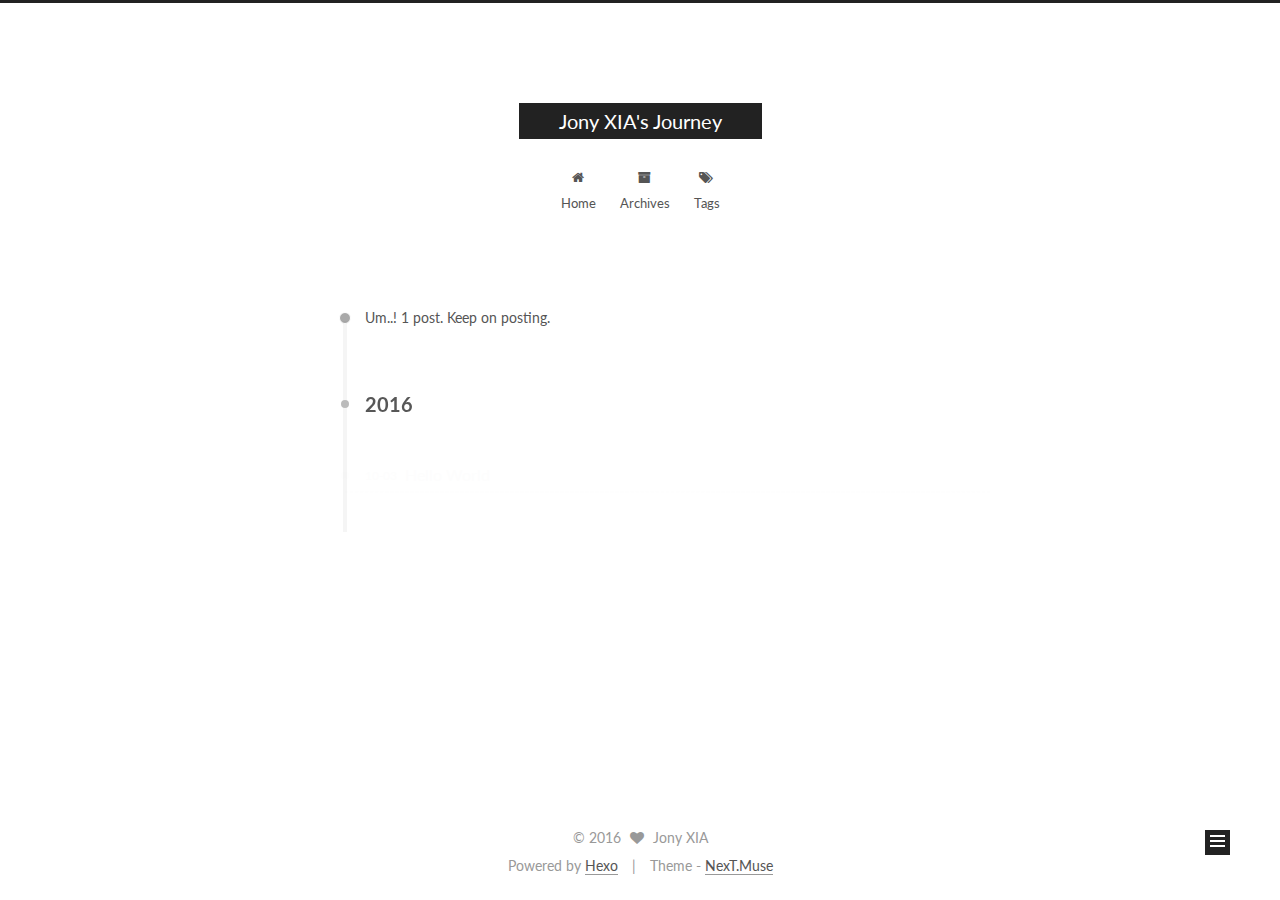
==== archives/index.html @ 8e3da277 "Site updated: 2016-10-03 10:49:28" ====
<!doctype html>



  


<html class="theme-next muse use-motion">
<head>
  <meta charset="UTF-8"/>
<meta http-equiv="X-UA-Compatible" content="IE=edge,chrome=1" />
<meta name="viewport" content="width=device-width, initial-scale=1, maximum-scale=1"/>



<meta http-equiv="Cache-Control" content="no-transform" />
<meta http-equiv="Cache-Control" content="no-siteapp" />












  
  
  <link href="/vendors/fancybox/source/jquery.fancybox.css?v=2.1.5" rel="stylesheet" type="text/css" />




  
  
  
  

  
    
    
  

  

  

  

  

  
    
    
    <link href="//fonts.googleapis.com/css?family=Lato:300,300italic,400,400italic,700,700italic&subset=latin,latin-ext" rel="stylesheet" type="text/css">
  






<link href="/vendors/font-awesome/css/font-awesome.min.css?v=4.4.0" rel="stylesheet" type="text/css" />

<link href="/css/main.css?v=5.0.1" rel="stylesheet" type="text/css" />


  <meta name="keywords" content="Hexo, NexT" />








  <link rel="shortcut icon" type="image/x-icon" href="/favicon.ico?v=5.0.1" />






<meta property="og:type" content="website">
<meta property="og:title" content="Jony XIA's Journey">
<meta property="og:url" content="https://jonyxia.github.io/archives/index.html">
<meta property="og:site_name" content="Jony XIA's Journey">
<meta name="twitter:card" content="summary">
<meta name="twitter:title" content="Jony XIA's Journey">



<script type="text/javascript" id="hexo.configuration">
  var NexT = window.NexT || {};
  var CONFIG = {
    scheme: 'Muse',
    sidebar: {"position":"left","display":"post"},
    fancybox: true,
    motion: true,
    duoshuo: {
      userId: 0,
      author: 'Author'
    }
  };
</script>




  <link rel="canonical" href="https://jonyxia.github.io/archives/"/>

  <title> Archive | Jony XIA's Journey </title>
</head>

<body itemscope itemtype="http://schema.org/WebPage" lang="en">

  










  
  
    
  

  <div class="container one-collumn sidebar-position-left  page-archive  ">
    <div class="headband"></div>

    <header id="header" class="header" itemscope itemtype="http://schema.org/WPHeader">
      <div class="header-inner"><div class="site-meta ">
  

  <div class="custom-logo-site-title">
    <a href="/"  class="brand" rel="start">
      <span class="logo-line-before"><i></i></span>
      <span class="site-title">Jony XIA's Journey</span>
      <span class="logo-line-after"><i></i></span>
    </a>
  </div>
  <p class="site-subtitle"></p>
</div>

<div class="site-nav-toggle">
  <button>
    <span class="btn-bar"></span>
    <span class="btn-bar"></span>
    <span class="btn-bar"></span>
  </button>
</div>

<nav class="site-nav">
  

  
    <ul id="menu" class="menu">
      
        
        <li class="menu-item menu-item-home">
          <a href="/" rel="section">
            
              <i class="menu-item-icon fa fa-fw fa-home"></i> <br />
            
            Home
          </a>
        </li>
      
        
        <li class="menu-item menu-item-archives">
          <a href="/archives" rel="section">
            
              <i class="menu-item-icon fa fa-fw fa-archive"></i> <br />
            
            Archives
          </a>
        </li>
      
        
        <li class="menu-item menu-item-tags">
          <a href="/tags" rel="section">
            
              <i class="menu-item-icon fa fa-fw fa-tags"></i> <br />
            
            Tags
          </a>
        </li>
      

      
    </ul>
  

  
</nav>

 </div>
    </header>

    <main id="main" class="main">
      <div class="main-inner">
        <div class="content-wrap">
          <div id="content" class="content">
            

  <section id="posts" class="posts-collapse">
    <span class="archive-move-on"></span>

    <span class="archive-page-counter">
      
      
      
        
      
      Um..! 1 post. Keep on posting.
    </span>

    

      
      
      

      
        
        <div class="collection-title">
          <h2 class="archive-year motion-element" id="archive-year-2016">2016</h2>
        </div>
      
      

      

  <article class="post post-type-normal" itemscope itemtype="http://schema.org/Article">
    <header class="post-header">

      <h1 class="post-title">
        
            <a class="post-title-link" href="/2016/10/03/hello-world/" itemprop="url">
              
                <span itemprop="name">Hello World</span>
              
            </a>
        
      </h1>

      <div class="post-meta">
        <time class="post-time" itemprop="dateCreated"
              datetime="2016-10-03T10:23:38+11:00"
              content="03-10-2016" >
          10-03
        </time>
      </div>

    </header>
  </article>



    

  </section>

  



          </div>
          


          

        </div>
        
          
  
  <div class="sidebar-toggle">
    <div class="sidebar-toggle-line-wrap">
      <span class="sidebar-toggle-line sidebar-toggle-line-first"></span>
      <span class="sidebar-toggle-line sidebar-toggle-line-middle"></span>
      <span class="sidebar-toggle-line sidebar-toggle-line-last"></span>
    </div>
  </div>

  <aside id="sidebar" class="sidebar">
    <div class="sidebar-inner">

      

      

      <section class="site-overview sidebar-panel  sidebar-panel-active ">
        <div class="site-author motion-element" itemprop="author" itemscope itemtype="http://schema.org/Person">
          <img class="site-author-image" itemprop="image"
               src="/images/avatar.gif"
               alt="Jony XIA" />
          <p class="site-author-name" itemprop="name">Jony XIA</p>
          <p class="site-description motion-element" itemprop="description"></p>
        </div>
        <nav class="site-state motion-element">
          <div class="site-state-item site-state-posts">
            <a href="/archives">
              <span class="site-state-item-count">1</span>
              <span class="site-state-item-name">posts</span>
            </a>
          </div>

          

          

        </nav>

        

        <div class="links-of-author motion-element">
          
        </div>

        
        

        
        

      </section>

      

    </div>
  </aside>


        
      </div>
    </main>

    <footer id="footer" class="footer">
      <div class="footer-inner">
        <div class="copyright" >
  
  &copy; 
  <span itemprop="copyrightYear">2016</span>
  <span class="with-love">
    <i class="fa fa-heart"></i>
  </span>
  <span class="author" itemprop="copyrightHolder">Jony XIA</span>
</div>

<div class="powered-by">
  Powered by <a class="theme-link" href="https://hexo.io">Hexo</a>
</div>

<div class="theme-info">
  Theme -
  <a class="theme-link" href="https://github.com/iissnan/hexo-theme-next">
    NexT.Muse
  </a>
</div>

        

        
      </div>
    </footer>

    <div class="back-to-top">
      <i class="fa fa-arrow-up"></i>
    </div>
  </div>

  

<script type="text/javascript">
  if (Object.prototype.toString.call(window.Promise) !== '[object Function]') {
    window.Promise = null;
  }
</script>









  



  
  <script type="text/javascript" src="/vendors/jquery/index.js?v=2.1.3"></script>

  
  <script type="text/javascript" src="/vendors/fastclick/lib/fastclick.min.js?v=1.0.6"></script>

  
  <script type="text/javascript" src="/vendors/jquery_lazyload/jquery.lazyload.js?v=1.9.7"></script>

  
  <script type="text/javascript" src="/vendors/velocity/velocity.min.js?v=1.2.1"></script>

  
  <script type="text/javascript" src="/vendors/velocity/velocity.ui.min.js?v=1.2.1"></script>

  
  <script type="text/javascript" src="/vendors/fancybox/source/jquery.fancybox.pack.js?v=2.1.5"></script>


  


  <script type="text/javascript" src="/js/src/utils.js?v=5.0.1"></script>

  <script type="text/javascript" src="/js/src/motion.js?v=5.0.1"></script>



  
  

  
  
    <script type="text/javascript" id="motion.page.archive">
      $('.archive-year').velocity('transition.slideLeftIn');
    </script>
  


  


  <script type="text/javascript" src="/js/src/bootstrap.js?v=5.0.1"></script>



  



  




  
  

  

  

  

</body>
</html>
---- css/main.css ----
/* normalize.css v3.0.2 | MIT License | git.io/normalize */
html {
  font-family: sans-serif; /* 1 */
  -ms-text-size-adjust: 100%; /* 2 */
  -webkit-text-size-adjust: 100%; /* 2 */
}
body {
  margin: 0;
}
article,
aside,
details,
figcaption,
figure,
footer,
header,
hgroup,
main,
menu,
nav,
section,
summary {
  display: block;
}
audio,
canvas,
progress,
video {
  display: inline-block; /* 1 */
  vertical-align: baseline; /* 2 */
}
audio:not([controls]) {
  display: none;
  height: 0;
}
[hidden],
template {
  display: none;
}
a {
  background-color: transparent;
}
a:active,
a:hover {
  outline: 0;
}
abbr[title] {
  border-bottom: 1px dotted;
}
b,
strong {
  font-weight: bold;
}
dfn {
  font-style: italic;
}
h1 {
  font-size: 2em;
  margin: 0.67em 0;
}
mark {
  background: #ff0;
  color: #000;
}
small {
  font-size: 80%;
}
sub,
sup {
  font-size: 75%;
  line-height: 0;
  position: relative;
  vertical-align: baseline;
}
sup {
  top: -0.5em;
}
sub {
  bottom: -0.25em;
}
img {
  border: 0;
}
svg:not(:root) {
  overflow: hidden;
}
figure {
  margin: 1em 40px;
}
hr {
  -moz-box-sizing: content-box;
  box-sizing: content-box;
  height: 0;
}
pre {
  overflow: auto;
}
code,
kbd,
pre,
samp {
  font-family: monospace, monospace;
  font-size: 1em;
}
button,
input,
optgroup,
select,
textarea {
  color: inherit; /* 1 */
  font: inherit; /* 2 */
  margin: 0; /* 3 */
}
button {
  overflow: visible;
}
button,
select {
  text-transform: none;
}
button,
html input[type="button"],
input[type="reset"],
input[type="submit"] {
  -webkit-appearance: button; /* 2 */
  cursor: pointer; /* 3 */
}
button[disabled],
html input[disabled] {
  cursor: default;
}
button::-moz-focus-inner,
input::-moz-focus-inner {
  border: 0;
  padding: 0;
}
input {
  line-height: normal;
}
input[type="checkbox"],
input[type="radio"] {
  box-sizing: border-box; /* 1 */
  padding: 0; /* 2 */
}
input[type="number"]::-webkit-inner-spin-button,
input[type="number"]::-webkit-outer-spin-button {
  height: auto;
}
input[type="search"] {
  -webkit-appearance: textfield; /* 1 */
  -moz-box-sizing: content-box;
  -webkit-box-sizing: content-box; /* 2 */
  box-sizing: content-box;
}
input[type="search"]::-webkit-search-cancel-button,
input[type="search"]::-webkit-search-decoration {
  -webkit-appearance: none;
}
fieldset {
  border: 1px solid #c0c0c0;
  margin: 0 2px;
  padding: 0.35em 0.625em 0.75em;
}
legend {
  border: 0; /* 1 */
  padding: 0; /* 2 */
}
textarea {
  overflow: auto;
}
optgroup {
  font-weight: bold;
}
table {
  border-collapse: collapse;
  border-spacing: 0;
}
td,
th {
  padding: 0;
}
::selection {
  background: #262a30;
  color: #fff;
}
body {
  position: relative;
  font-family: 'Lato', "PingFang SC", "Microsoft YaHei", sans-serif;
  font-size: 14px;
  line-height: 2;
  color: #555;
  background: #fff;
}
@media (max-width: 767px) {
  body {
    padding-right: 0 !important;
  }
}
@media (min-width: 768px) and (max-width: 991px) {
  body {
    padding-right: 0 !important;
  }
}
@media (min-width: 1600px) {
  body {
    font-size: 16px;
  }
}
h1,
h2,
h3,
h4,
h5,
h6 {
  margin: 0;
  padding: 0;
  font-weight: bold;
  line-height: 1.5;
  font-family: 'Lato', "PingFang SC", "Microsoft YaHei", sans-serif;
}
h2,
h3,
h4,
h5,
h6 {
  margin: 20px 0 15px;
}
h1 {
  font-size: 22px;
}
@media (max-width: 767px) {
  h1 {
    font-size: 18px;
  }
}
h2 {
  font-size: 20px;
}
@media (max-width: 767px) {
  h2 {
    font-size: 16px;
  }
}
h3 {
  font-size: 18px;
}
@media (max-width: 767px) {
  h3 {
    font-size: 14px;
  }
}
h4 {
  font-size: 16px;
}
@media (max-width: 767px) {
  h4 {
    font-size: 12px;
  }
}
h5 {
  font-size: 14px;
}
@media (max-width: 767px) {
  h5 {
    font-size: 10px;
  }
}
h6 {
  font-size: 12px;
}
@media (max-width: 767px) {
  h6 {
    font-size: 8px;
  }
}
p {
  margin: 0 0 25px 0;
}
a {
  color: #555;
  text-decoration: none;
  border-bottom: 1px solid #999;
  word-wrap: break-word;
}
a:hover {
  color: #222;
  border-bottom-color: #222;
}
ul {
  list-style: none;
}
blockquote {
  margin: 0;
  padding: 0;
}
img {
  display: block;
  margin: auto;
  max-width: 100%;
  height: auto;
}
hr {
  margin: 40px 0;
  height: 3px;
  border: none;
  background-color: #ddd;
  background-image: repeating-linear-gradient(-45deg, #fff, #fff 4px, transparent 4px, transparent 8px);
}
blockquote {
  padding: 0 15px;
  color: #666;
  border-left: 4px solid #ddd;
}
blockquote cite::before {
  content: "-";
  padding: 0 5px;
}
dt {
  font-weight: 700;
}
dd {
  margin: 0;
  padding: 0;
}
.text-left {
  text-align: left;
}
.text-center {
  text-align: center;
}
.text-right {
  text-align: right;
}
.text-justify {
  text-align: justify;
}
.text-nowrap {
  white-space: nowrap;
}
.text-lowercase {
  text-transform: lowercase;
}
.text-uppercase {
  text-transform: uppercase;
}
.text-capitalize {
  text-transform: capitalize;
}
.center-block {
  display: block;
  margin-left: auto;
  margin-right: auto;
}
.clearfix:before,
.clearfix:after {
  content: " ";
  display: table;
}
.clearfix:after {
  clear: both;
}
.pullquote {
  width: 45%;
}
.pullquote.left {
  float: left;
  margin-left: 5px;
  margin-right: 10px;
}
.pullquote.right {
  float: right;
  margin-left: 10px;
  margin-right: 5px;
}
.affix.affix.affix {
  position: fixed;
}
.translation {
  margin-top: -20px;
  font-size: 14px;
  color: #999;
}
.scrollbar-measure {
  width: 100px;
  height: 100px;
  overflow: scroll;
  position: absolute;
  top: -9999px;
}
.use-motion .motion-element {
  opacity: 0;
}
#local-search-input {
  padding: 3px;
  border: none;
  text-indent: 14px;
  border-radius: 0;
  width: 140px;
  outline: none;
  border-bottom: 1px solid #999;
  background: inherit;
  opacity: 0.5;
}
#local-search-input:focus {
  opacity: 1;
}
.search-icon {
  position: absolute;
  top: 9px;
}
table {
  margin: 20px 0;
  width: 100%;
  border-collapse: collapse;
  border-spacing: 0;
  border: 1px solid #ddd;
  font-size: 14px;
  table-layout: fixed;
  word-wrap: break-all;
}
table>tbody>tr:nth-of-type(odd) {
  background-color: #f9f9f9;
}
table>tbody>tr:hover {
  background-color: #f5f5f5;
}
caption,
th,
td {
  padding: 8px;
  text-align: left;
  vertical-align: middle;
  font-weight: normal;
}
th,
td {
  border-bottom: 3px solid #ddd;
  border-right: 1px solid #eee;
}
th {
  padding-bottom: 10px;
  font-weight: 700;
}
td {
  border-bottom-width: 1px;
}
html,
body {
  height: 100%;
}
.container {
  position: relative;
  min-height: 100%;
}
.header-inner {
  margin: 0 auto;
  padding: 100px 0 70px;
  width: 700px;
}
@media (min-width: 1600px) {
  .container .header-inner {
    width: 900px;
  }
}
.main {
  padding-bottom: 150px;
}
.main-inner {
  margin: 0 auto;
  width: 700px;
}
@media (min-width: 1600px) {
  .container .main-inner {
    width: 900px;
  }
}
.footer {
  position: absolute;
  left: 0;
  bottom: 0;
  width: 100%;
  min-height: 50px;
}
.footer-inner {
  box-sizing: border-box;
  margin: 20px auto;
  width: 700px;
}
@media (min-width: 1600px) {
  .container .footer-inner {
    width: 900px;
  }
}
pre,
.highlight {
  overflow: auto;
  margin: 20px 0;
  padding: 15px;
  font-size: 13px;
  color: #4d4d4c;
  background: #f7f7f7;
  line-height: 1.6;
}
pre,
code {
  font-family: consolas, Menlo, "PingFang SC", "Microsoft YaHei", monospace;
}
code {
  padding: 2px 4px;
  word-break: break-all;
  color: #555;
  background: #eee;
  border-radius: 4px;
  font-size: 13px;
}
pre code {
  padding: 0;
  color: #4d4d4c;
  background: none;
  text-shadow: none;
}
.highlight pre {
  border: none;
  margin: 0;
  padding: 1px;
}
.highlight table {
  margin: 0;
  width: auto;
  border: none;
}
.highlight td {
  border: none;
  padding: 0;
}
.highlight figcaption {
  font-size: 1em;
  color: #4d4d4c;
  line-height: 1em;
  margin-bottom: 1em;
}
.highlight figcaption:before,
.highlight figcaption:after {
  content: " ";
  display: table;
}
.highlight figcaption:after {
  clear: both;
}
.highlight figcaption a {
  float: right;
  color: #4d4d4c;
}
.highlight figcaption a:hover {
  border-bottom-color: #4d4d4c;
}
.highlight .gutter pre {
  color: #666;
  text-align: right;
  padding-right: 20px;
}
.highlight .line {
  height: 20px;
}
.gist table {
  width: auto;
}
.gist table td {
  border: none;
}
pre .comment {
  color: #8e908c;
}
pre .variable,
pre .attribute,
pre .tag,
pre .regexp,
pre .ruby .constant,
pre .xml .tag .title,
pre .xml .pi,
pre .xml .doctype,
pre .html .doctype,
pre .css .id,
pre .css .class,
pre .css .pseudo {
  color: #c82829;
}
pre .number,
pre .preprocessor,
pre .built_in,
pre .literal,
pre .params,
pre .constant,
pre .command {
  color: #f5871f;
}
pre .ruby .class .title,
pre .css .rules .attribute,
pre .string,
pre .value,
pre .inheritance,
pre .header,
pre .ruby .symbol,
pre .xml .cdata,
pre .special,
pre .number,
pre .formula {
  color: #718c00;
}
pre .title,
pre .css .hexcolor {
  color: #3e999f;
}
pre .function,
pre .python .decorator,
pre .python .title,
pre .ruby .function .title,
pre .ruby .title .keyword,
pre .perl .sub,
pre .javascript .title,
pre .coffeescript .title {
  color: #4271ae;
}
pre .keyword,
pre .javascript .function {
  color: #8959a8;
}
.full-image.full-image.full-image {
  border: none;
  max-width: 100%;
  width: auto;
  margin: 20px auto;
}
@media (min-width: 992px) {
  .full-image.full-image.full-image {
    max-width: none;
    width: 126%;
    margin: 0 -13%;
  }
}
.blockquote-center,
.page-home .post-type-quote blockquote,
.page-post-detail .post-type-quote blockquote {
  position: relative;
  margin: 40px 0;
  padding: 0;
  border-left: none;
  text-align: center;
}
.blockquote-center::before,
.page-home .post-type-quote blockquote::before,
.page-post-detail .post-type-quote blockquote::before,
.blockquote-center::after,
.page-home .post-type-quote blockquote::after,
.page-post-detail .post-type-quote blockquote::after {
  position: absolute;
  content: ' ';
  display: block;
  width: 100%;
  height: 24px;
  opacity: 0.2;
  background-repeat: no-repeat;
  background-position: 0 -6px;
  background-size: 22px 22px;
}
.blockquote-center::before,
.page-home .post-type-quote blockquote::before,
.page-post-detail .post-type-quote blockquote::before {
  top: -20px;
  background-image: url("../images/quote-l.svg");
  border-top: 1px solid #ccc;
}
.blockquote-center::after,
.page-home .post-type-quote blockquote::after,
.page-post-detail .post-type-quote blockquote::after {
  bottom: -20px;
  background-image: url("../images/quote-r.svg");
  border-bottom: 1px solid #ccc;
  background-position: 100% 8px;
}
.blockquote-center p,
.page-home .post-type-quote blockquote p,
.page-post-detail .post-type-quote blockquote p,
.blockquote-center div,
.page-home .post-type-quote blockquote div,
.page-post-detail .post-type-quote blockquote div {
  text-align: center;
}
.post .post-body .group-picture img {
  box-sizing: border-box;
  padding: 0 3px;
  border: none;
}
.post .group-picture-row {
  overflow: hidden;
  margin-top: 6px;
}
.post .group-picture-row:first-child {
  margin-top: 0;
}
.post .group-picture-column {
  float: left;
}
.page-post-detail .post-body .group-picture-column {
  float: none;
  margin-top: 10px;
  width: auto !important;
}
.page-post-detail .post-body .group-picture-column img {
  margin: 0 auto;
}
.page-archive .group-picture-container {
  overflow: hidden;
}
.page-archive .group-picture-row {
  float: left;
}
.page-archive .group-picture-row:first-child {
  margin-top: 6px;
}
.page-archive .group-picture-column {
  max-width: 150px;
  max-height: 150px;
}
.btn {
  display: inline-block;
  padding: 0 20px;
  font-size: 14px;
  color: #fff;
  background: #222;
  border: 2px solid #222;
  text-decoration: none;
  border-radius: 0;
  transition-property: background-color;
  transition-duration: 0.2s;
  transition-timing-function: ease-in-out;
  transition-delay: 0s;
}
.btn:hover,
.post-more-link .btn:hover {
  border-color: #222;
  color: #222;
  background: #fff;
}
.btn-bar {
  display: block;
  width: 22px;
  height: 2px;
  background: #555;
  border-radius: 1px;
}
.btn-bar+.btn-bar {
  margin-top: 4px;
}
.pagination {
  margin: 120px 0 40px;
  text-align: center;
  border-top: 1px solid #eee;
}
.page-number-basic,
.pagination .prev,
.pagination .next,
.pagination .page-number,
.pagination .space {
  display: inline-block;
  position: relative;
  top: -1px;
  margin: 0 10px;
  padding: 0 10px;
  line-height: 30px;
}
@media (max-width: 767px) {
  .page-number-basic,
  .pagination .prev,
  .pagination .next,
  .pagination .page-number,
  .pagination .space {
    margin: 0 5px;
  }
}
.pagination .prev,
.pagination .next,
.pagination .page-number {
  border-bottom: 0;
  border-top: 1px solid #eee;
  transition-property: border-color;
  transition-duration: 0.2s;
  transition-timing-function: ease-in-out;
  transition-delay: 0s;
}
.pagination .prev:hover,
.pagination .next:hover,
.pagination .page-number:hover {
  border-top-color: #222;
}
.pagination .space {
  padding: 0;
  margin: 0;
}
.pagination .prev {
  margin-left: 0;
}
.pagination .next {
  margin-right: 0;
}
.pagination .page-number.current {
  color: #fff;
  background: #ccc;
  border-top-color: #ccc;
}
@media (max-width: 767px) {
  .pagination {
    border-top: none;
  }
  .pagination .prev,
  .pagination .next,
  .pagination .page-number {
    margin-bottom: 10px;
    border-top: 0;
    border-bottom: 1px solid #eee;
  }
  .pagination .prev:hover,
  .pagination .next:hover,
  .pagination .page-number:hover {
    border-bottom-color: #222;
  }
}
.comments {
  margin: 60px 20px 0;
}
.tag-cloud {
  text-align: center;
}
.tag-cloud a {
  display: inline-block;
  margin: 10px;
}
.back-to-top {
  box-sizing: border-box;
  position: fixed;
  bottom: -100px;
  right: 50px;
  z-index: 1050;
  padding: 0 6px;
  width: 25px;
  background: #222;
  font-size: 12px;
  opacity: 1;
  color: #fff;
  cursor: pointer;
  text-align: center;
  -webkit-transform: translateZ(0);
  transition-property: bottom;
  transition-duration: 0.2s;
  transition-timing-function: ease-in-out;
  transition-delay: 0s;
}
@media (max-width: 767px) {
  .back-to-top {
    display: none;
  }
}
@media (min-width: 768px) and (max-width: 991px) {
  .back-to-top {
    display: none;
  }
}
.back-to-top.back-to-top-on {
  bottom: 19px;
}
.header {
  background: #fff;
}
.header-inner {
  position: relative;
}
.headband {
  height: 3px;
  background: #222;
}
.site-meta {
  margin: 0;
  text-align: center;
}
@media (max-width: 767px) {
  .site-meta {
    text-align: center;
  }
}
.brand {
  position: relative;
  display: inline-block;
  padding: 0 40px;
  color: #fff;
  background: #222;
  border-bottom: none;
}
.brand:hover {
  color: #fff;
}
.logo {
  display: inline-block;
  margin-right: 5px;
  line-height: 36px;
  vertical-align: top;
}
.site-title {
  display: inline-block;
  vertical-align: top;
  line-height: 36px;
  font-size: 20px;
  font-weight: normal;
  font-family: 'Lato', "PingFang SC", "Microsoft YaHei", sans-serif;
}
.site-subtitle {
  margin-top: 10px;
  font-size: 13px;
  color: #999;
}
.use-motion .brand {
  opacity: 0;
}
.use-motion .logo,
.use-motion .site-title,
.use-motion .site-subtitle {
  opacity: 0;
  position: relative;
  top: -10px;
}
.site-nav-toggle {
  display: none;
  position: absolute;
  top: 10px;
  left: 10px;
}
@media (max-width: 767px) {
  .site-nav-toggle {
    display: block;
  }
}
.site-nav-toggle button {
  margin-top: 2px;
  padding: 9px 10px;
  background: transparent;
  border: none;
}
@media (max-width: 767px) {
  .site-nav {
    display: none;
    margin: 0 -10px;
    padding: 0 10px;
    clear: both;
    border-top: 1px solid #ddd;
  }
}
@media (min-width: 768px) and (max-width: 991px) {
  .site-nav {
    display: block !important;
  }
}
@media (min-width: 992px) {
  .site-nav {
    display: block !important;
  }
}
.menu {
  margin-top: 20px;
  padding-left: 0;
  text-align: center;
}
.menu .menu-item {
  display: inline-block;
  margin: 0 10px;
}
@media screen and (max-width: 767px) {
  .menu .menu-item {
    margin-top: 10px;
  }
}
.menu .menu-item a {
  display: block;
  font-size: 13px;
  text-transform: capitalize;
  line-height: inherit;
  border-bottom: 1px solid transparent;
  transition-property: border-color;
  transition-duration: 0.2s;
  transition-timing-function: ease-in-out;
  transition-delay: 0s;
}
.menu .menu-item a:hover {
  border-bottom-color: #222;
}
.menu .menu-item .fa {
  margin-right: 5px;
}
.use-motion .menu-item {
  opacity: 0;
}
.post-body {
  font-family: 'Lato', "PingFang SC", "Microsoft YaHei", sans-serif;
}
@media (max-width: 767px) {
  .post-body {
    word-break: break-word;
  }
}
.post-body .fancybox img {
  display: block !important;
  margin: 0 auto;
  cursor: pointer;
  cursor: zoom-in;
  cursor: -webkit-zoom-in;
}
.post-body .image-caption,
.post-body .figure .caption {
  margin: 10px auto 15px;
  text-align: center;
  font-size: 14px;
  color: #999;
  font-weight: bold;
  line-height: 1;
}
.post-sticky-flag {
  display: inline-block;
  font-size: 16px;
  -ms-transform: rotate(30deg);
  -webkit-transform: rotate(30deg);
  -moz-transform: rotate(30deg);
  -ms-transform: rotate(30deg);
  -o-transform: rotate(30deg);
  transform: rotate(30deg);
}
.posts-expand {
  padding-top: 40px;
}
@media (max-width: 767px) {
  .posts-expand {
    margin: 0 20px;
  }
  .post-body pre,
  .post-body .highlight {
    padding: 10px;
  }
  .post-body pre .gutter pre,
  .post-body .highlight .gutter pre {
    padding-right: 10px;
  }
}
@media (min-width: 992px) {
  .posts-expand .post-body {
    text-align: justify;
  }
}
.posts-expand .post-body h2,
.posts-expand .post-body h3,
.posts-expand .post-body h4,
.posts-expand .post-body h5,
.posts-expand .post-body h6 {
  padding-top: 10px;
}
.posts-expand .post-body h2 .header-anchor,
.posts-expand .post-body h3 .header-anchor,
.posts-expand .post-body h4 .header-anchor,
.posts-expand .post-body h5 .header-anchor,
.posts-expand .post-body h6 .header-anchor {
  float: right;
  margin-left: 10px;
  color: #ccc;
  border-bottom-style: none;
  visibility: hidden;
}
.posts-expand .post-body h2 .header-anchor:hover,
.posts-expand .post-body h3 .header-anchor:hover,
.posts-expand .post-body h4 .header-anchor:hover,
.posts-expand .post-body h5 .header-anchor:hover,
.posts-expand .post-body h6 .header-anchor:hover {
  color: inherit;
}
.posts-expand .post-body h2:hover .header-anchor,
.posts-expand .post-body h3:hover .header-anchor,
.posts-expand .post-body h4:hover .header-anchor,
.posts-expand .post-body h5:hover .header-anchor,
.posts-expand .post-body h6:hover .header-anchor {
  visibility: visible;
}
.posts-expand .post-body ul li {
  list-style: circle;
}
.posts-expand .post-body img {
  box-sizing: border-box;
  margin: auto;
  padding: 3px;
  border: 1px solid #ddd;
}
.posts-expand .fancybox img {
  margin: 0 auto;
}
@media (max-width: 767px) {
  .posts-collapse {
    margin: 0 20px;
  }
  .posts-collapse .post-title,
  .posts-collapse .post-meta {
    display: block;
    width: auto;
    text-align: left;
  }
}
.posts-collapse {
  position: relative;
  z-index: 1010;
  margin-left: 55px;
}
.posts-collapse::after {
  content: " ";
  position: absolute;
  top: 20px;
  left: 0;
  margin-left: -2px;
  width: 4px;
  height: 100%;
  background: #f5f5f5;
  z-index: -1;
}
@media (max-width: 767px) {
  .posts-collapse {
    margin: 0 20px;
  }
}
.posts-collapse .collection-title {
  position: relative;
  margin: 60px 0;
}
.posts-collapse .collection-title h2 {
  margin-left: 20px;
}
.posts-collapse .collection-title small {
  color: #bbb;
}
.posts-collapse .collection-title::before {
  content: " ";
  position: absolute;
  left: 0;
  top: 50%;
  margin-left: -4px;
  margin-top: -4px;
  width: 8px;
  height: 8px;
  background: #bbb;
  border-radius: 50%;
}
.posts-collapse .post {
  margin: 30px 0;
}
.posts-collapse .post-header {
  position: relative;
  transition-duration: 0.2s;
  transition-timing-function: ease-in-out;
  transition-delay: 0s;
  transition-property: border;
  border-bottom: 1px dashed #ccc;
}
.posts-collapse .post-header::before {
  content: " ";
  position: absolute;
  left: 0;
  top: 12px;
  width: 6px;
  height: 6px;
  margin-left: -4px;
  background: #bbb;
  border-radius: 50%;
  border: 1px solid #fff;
  transition-duration: 0.2s;
  transition-timing-function: ease-in-out;
  transition-delay: 0s;
  transition-property: background;
}
.posts-collapse .post-header:hover {
  border-bottom-color: #666;
}
.posts-collapse .post-header:hover::before {
  background: #222;
}
.posts-collapse .post-meta {
  position: absolute;
  font-size: 12px;
  left: 20px;
  top: 5px;
}
.posts-collapse .post-comments-count {
  display: none;
}
.posts-collapse .post-title {
  margin-left: 60px;
  font-size: 16px;
  font-weight: normal;
  line-height: inherit;
}
.posts-collapse .post-title::after {
  margin-left: 3px;
  opacity: 0.6;
}
.posts-collapse .post-title a {
  color: #666;
  border-bottom: none;
}
.page-home .post-type-quote .post-header,
.page-post-detail .post-type-quote .post-header,
.page-home .post-type-quote .post-tags,
.page-post-detail .post-type-quote .post-tags {
  display: none;
}
.posts-expand .post-title {
  font-size: 26px;
  text-align: center;
  word-break: break-word;
  font-weight: 400;
}
@media (max-width: 767px) {
  .posts-expand .post-title {
    font-size: 22px;
  }
}
.posts-expand .post-title-link {
  display: inline-block;
  position: relative;
  color: #555;
  border-bottom: none;
  line-height: 1.2;
  vertical-align: top;
}
.posts-expand .post-title-link::before {
  content: "";
  position: absolute;
  width: 100%;
  height: 2px;
  bottom: 0;
  left: 0;
  background-color: #000;
  visibility: hidden;
  -webkit-transform: scaleX(0);
  -moz-transform: scaleX(0);
  -ms-transform: scaleX(0);
  -o-transform: scaleX(0);
  transform: scaleX(0);
  transition-duration: 0.2s;
  transition-timing-function: ease-in-out;
  transition-delay: 0s;
}
.posts-expand .post-title-link:hover::before {
  visibility: visible;
  -webkit-transform: scaleX(1);
  -moz-transform: scaleX(1);
  -ms-transform: scaleX(1);
  -o-transform: scaleX(1);
  transform: scaleX(1);
}
.posts-expand .post-title-link .fa {
  font-size: 16px;
}
.posts-expand .post-meta {
  margin: 3px 0 60px 0;
  color: #999;
  font-family: 'Lato', "PingFang SC", "Microsoft YaHei", sans-serif;
  font-size: 12px;
  text-align: center;
}
.posts-expand .post-meta .post-category-list {
  display: inline-block;
  margin: 0;
  padding: 3px;
}
.posts-expand .post-meta .post-category-list-link {
  color: #999;
}
.post-meta-item-icon {
  display: none;
  margin-right: 3px;
}
@media (min-width: 768px) and (max-width: 991px) {
  .post-meta-item-icon {
    display: inline-block;
  }
}
@media (max-width: 767px) {
  .post-meta-item-icon {
    display: inline-block;
  }
}
@media (min-width: 768px) and (max-width: 991px) {
  .post-meta-item-text {
    display: none;
  }
}
@media (max-width: 767px) {
  .post-meta-item-text {
    display: none;
  }
}
@media (max-width: 767px) {
  .posts-expand .post-comments-count {
    display: none;
  }
}
.post-more-link {
  margin-top: 50px;
}
.post-more-link .btn {
  color: #fff;
  font-size: 14px;
  background: #222;
  border-radius: 0;
  line-height: 2;
}
.posts-expand .post-tags {
  margin-top: 40px;
  text-align: center;
}
.posts-expand .post-tags a {
  display: inline-block;
  margin-right: 10px;
  font-size: 13px;
}
.post-nav {
  overflow: hidden;
  margin-top: 60px;
  padding: 10px;
  white-space: nowrap;
  border-top: 1px solid #eee;
}
.post-nav-item {
  display: inline-block;
  width: 50%;
  white-space: normal;
}
.post-nav-item a {
  position: relative;
  display: inline-block;
  line-height: 25px;
  font-size: 14px;
  color: #555;
  border-bottom: none;
}
.post-nav-item a:hover {
  color: #222;
  border-bottom: none;
}
.post-nav-item a:active {
  top: 2px;
}
.post-nav-item a i {
  font-size: 12px;
}
.post-nav-prev {
  text-align: right;
}
.posts-expand .post-eof {
  display: block;
  margin: 80px auto 60px;
  width: 8%;
  height: 1px;
  background: #ccc;
  text-align: center;
}
.post:last-child .post-eof.post-eof.post-eof {
  display: none;
}
.post-gallery {
  display: table;
  table-layout: fixed;
  width: 100%;
  border-collapse: separate;
}
.post-gallery-row {
  display: table-row;
}
.post-gallery .post-gallery-img {
  display: table-cell;
  text-align: center;
  vertical-align: middle;
  border: none;
}
.post-gallery .post-gallery-img img {
  max-width: 100%;
  max-height: 100%;
  border: none;
}
.fancybox-close,
.fancybox-close:hover {
  border: none;
}
.sidebar {
  position: fixed;
  right: 0;
  top: 0;
  bottom: 0;
  width: 0;
  z-index: 1040;
  box-shadow: inset 0 2px 6px #000;
  background: #222;
  -webkit-transform: translateZ(0);
}
.sidebar a {
  color: #999;
  border-bottom-color: #555;
}
.sidebar a:hover {
  color: #eee;
}
@media (min-width: 768px) and (max-width: 991px) {
  .sidebar {
    display: none !important;
  }
}
@media (max-width: 767px) {
  .sidebar {
    display: none !important;
  }
}
.sidebar-inner {
  position: relative;
  padding: 20px 10px;
  color: #999;
  text-align: center;
}
.sidebar-toggle {
  position: fixed;
  right: 50px;
  bottom: 45px;
  width: 15px;
  height: 15px;
  padding: 5px;
  background: #222;
  line-height: 0;
  z-index: 1050;
  cursor: pointer;
  -webkit-transform: translateZ(0);
}
@media (min-width: 768px) and (max-width: 991px) {
  .sidebar-toggle {
    display: none;
  }
}
@media (max-width: 767px) {
  .sidebar-toggle {
    display: none;
  }
}
.sidebar-toggle-line {
  position: relative;
  display: inline-block;
  vertical-align: top;
  height: 2px;
  width: 100%;
  background: #fff;
  margin-top: 3px;
}
.sidebar-toggle-line:first-child {
  margin-top: 0;
}
.site-author-image {
  display: block;
  margin: 0 auto;
  padding: 2px;
  max-width: 96px;
  height: auto;
  border: 2px solid #333;
}
.site-author-name {
  margin: 5px 0 0;
  text-align: center;
  color: #f5f5f5;
  font-weight: normal;
}
.site-description {
  margin-top: 5px;
  text-align: center;
  font-size: 14px;
  color: #999;
}
.site-state {
  overflow: hidden;
  line-height: 1.4;
  white-space: nowrap;
  text-align: center;
}
.site-state-item {
  display: inline-block;
  padding: 0 15px;
  border-left: 1px solid #333;
}
.site-state-item:first-child {
  border-left: none;
}
.site-state-item a {
  border-bottom: none;
}
.site-state-item-count {
  display: block;
  text-align: center;
  color: inherit;
  font-weight: 600;
  font-size: 18px;
}
.site-state-item-name {
  font-size: 13px;
  color: inherit;
}
.feed-link {
  margin-top: 20px;
}
.feed-link a {
  display: inline-block;
  padding: 0 15px;
  color: #fc6423;
  border: 1px solid #fc6423;
  border-radius: 4px;
}
.feed-link a i {
  color: #fc6423;
  font-size: 14px;
}
.feed-link a:hover {
  color: #fff;
  background: #fc6423;
}
.feed-link a:hover i {
  color: #fff;
}
.links-of-author {
  margin-top: 20px;
}
.links-of-author a {
  display: inline-block;
  vertical-align: middle;
  margin-right: 10px;
  margin-bottom: 10px;
  border-bottom-color: #555;
  font-size: 13px;
}
.links-of-author a:before {
  display: inline-block;
  vertical-align: middle;
  margin-right: 3px;
  content: " ";
  width: 4px;
  height: 4px;
  border-radius: 50%;
  background: #781d8f;
}
.links-of-blogroll {
  font-size: 13px;
}
.links-of-blogroll-title {
  margin-top: 20px;
  font-size: 14px;
  font-weight: 600;
}
.links-of-blogroll-list {
  margin: 0;
  padding: 0;
}
.links-of-blogroll-item {
  padding: 2px 10px;
}
.sidebar-nav {
  margin: 0 0 20px;
  padding-left: 0;
}
.sidebar-nav li {
  display: inline-block;
  cursor: pointer;
  border-bottom: 1px solid transparent;
  font-size: 14px;
  color: #555;
}
.sidebar-nav li:hover {
  color: #f5f5f5;
}
.page-post-detail .sidebar-nav-toc {
  padding: 0 5px;
}
.page-post-detail .sidebar-nav-overview {
  margin-left: 10px;
}
.sidebar-nav .sidebar-nav-active {
  color: #87daff;
  border-bottom-color: #87daff;
}
.sidebar-nav .sidebar-nav-active:hover {
  color: #87daff;
}
.sidebar-panel {
  display: none;
}
.sidebar-panel-active {
  display: block;
}
.post-toc-empty {
  font-size: 14px;
  color: #666;
}
.post-toc-wrap {
  overflow: hidden;
}
.post-toc {
  overflow: auto;
}
.post-toc ol {
  margin: 0;
  padding: 0 2px 5px 10px;
  text-align: left;
  list-style: none;
  font-size: 14px;
}
.post-toc ol > ol {
  padding-left: 0;
}
.post-toc ol a {
  transition-duration: 0.2s;
  transition-timing-function: ease-in-out;
  transition-delay: 0s;
  transition-property: all;
  color: #999;
  border-bottom-color: #555;
}
.post-toc ol a:hover {
  color: #ccc;
  border-bottom-color: #ccc;
}
.post-toc .nav-item {
  overflow: hidden;
  text-overflow: ellipsis;
  white-space: nowrap;
  line-height: 1.8;
}
.post-toc .nav .nav-child {
  display: none;
}
.post-toc .nav .active > .nav-child {
  display: block;
}
.post-toc .nav .active-current > .nav-child {
  display: block;
}
.post-toc .nav .active-current > .nav-child > .nav-item {
  display: block;
}
.post-toc .nav .active > a {
  color: #87daff;
  border-bottom-color: #87daff;
}
.post-toc .nav .active-current > a {
  color: #87daff;
}
.post-toc .nav .active-current > a:hover {
  color: #87daff;
}
.footer {
  font-size: 14px;
  color: #999;
}
.footer img {
  border: none;
}
.footer-inner {
  text-align: center;
}
.with-love {
  display: inline-block;
  margin: 0 5px;
}
.powered-by,
.theme-info {
  display: inline-block;
}
.powered-by {
  margin-right: 10px;
}
.powered-by::after {
  content: "|";
  padding-left: 10px;
}
.cc-license {
  margin-top: 10px;
  text-align: center;
}
.cc-license .cc-opacity {
  opacity: 0.7;
  border-bottom: none;
}
.cc-license .cc-opacity:hover {
  opacity: 0.9;
}
.cc-license img {
  display: inline-block;
}
.theme-next #ds-thread #ds-reset {
  color: #555;
}
.theme-next #ds-thread #ds-reset .ds-replybox {
  margin-bottom: 30px;
}
.theme-next #ds-thread #ds-reset .ds-replybox .ds-avatar,
.theme-next #ds-reset .ds-avatar img {
  box-shadow: none;
}
.theme-next #ds-thread #ds-reset .ds-textarea-wrapper {
  border-color: #c7d4e1;
  background: none;
  border-top-right-radius: 3px;
  border-top-left-radius: 3px;
}
.theme-next #ds-thread #ds-reset .ds-textarea-wrapper textarea {
  height: 60px;
}
.theme-next #ds-reset .ds-rounded-top {
  border-radius: 0;
}
.theme-next #ds-thread #ds-reset .ds-post-toolbar {
  box-sizing: border-box;
  border: 1px solid #c7d4e1;
  background: #f6f8fa;
}
.theme-next #ds-thread #ds-reset .ds-post-options {
  height: 40px;
  border: none;
  background: none;
}
.theme-next #ds-thread #ds-reset .ds-toolbar-buttons {
  top: 11px;
}
.theme-next #ds-thread #ds-reset .ds-sync {
  top: 5px;
}
.theme-next #ds-thread #ds-reset .ds-post-button {
  top: 4px;
  right: 5px;
  width: 90px;
  height: 30px;
  border: 1px solid #c5ced7;
  border-radius: 3px;
  background-image: linear-gradient(#fbfbfc, #f5f7f9);
  color: #60676d;
}
.theme-next #ds-thread #ds-reset .ds-post-button:hover {
  background-position: 0 -30px;
  color: #60676d;
}
.theme-next #ds-thread #ds-reset .ds-comments-info {
  padding: 10px 0;
}
.theme-next #ds-thread #ds-reset .ds-sort {
  display: none;
}
.theme-next #ds-thread #ds-reset li.ds-tab a.ds-current {
  border: none;
  background: #f6f8fa;
  color: #60676d;
}
.theme-next #ds-thread #ds-reset li.ds-tab a.ds-current:hover {
  background-color: #e9f0f7;
  color: #60676d;
}
.theme-next #ds-thread #ds-reset li.ds-tab a {
  border-radius: 2px;
  padding: 5px;
}
.theme-next #ds-thread #ds-reset .ds-login-buttons p {
  color: #999;
  line-height: 36px;
}
.theme-next #ds-thread #ds-reset .ds-login-buttons .ds-service-list li {
  height: 28px;
}
.theme-next #ds-thread #ds-reset .ds-service-list a {
  background: none;
  padding: 5px;
  border: 1px solid;
  border-radius: 3px;
  text-align: center;
}
.theme-next #ds-thread #ds-reset .ds-service-list a:hover {
  color: #fff;
  background: #666;
}
.theme-next #ds-thread #ds-reset .ds-service-list .ds-weibo {
  color: #fc9b00;
  border-color: #fc9b00;
}
.theme-next #ds-thread #ds-reset .ds-service-list .ds-weibo:hover {
  background: #fc9b00;
}
.theme-next #ds-thread #ds-reset .ds-service-list .ds-qq {
  color: #60a3ec;
  border-color: #60a3ec;
}
.theme-next #ds-thread #ds-reset .ds-service-list .ds-qq:hover {
  background: #60a3ec;
}
.theme-next #ds-thread #ds-reset .ds-service-list .ds-renren {
  color: #2e7ac4;
  border-color: #2e7ac4;
}
.theme-next #ds-thread #ds-reset .ds-service-list .ds-renren:hover {
  background: #2e7ac4;
}
.theme-next #ds-thread #ds-reset .ds-service-list .ds-douban {
  color: #37994c;
  border-color: #37994c;
}
.theme-next #ds-thread #ds-reset .ds-service-list .ds-douban:hover {
  background: #37994c;
}
.theme-next #ds-thread #ds-reset .ds-service-list .ds-kaixin {
  color: #fef20d;
  border-color: #fef20d;
}
.theme-next #ds-thread #ds-reset .ds-service-list .ds-kaixin:hover {
  background: #fef20d;
}
.theme-next #ds-thread #ds-reset .ds-service-list .ds-netease {
  color: #f00;
  border-color: #f00;
}
.theme-next #ds-thread #ds-reset .ds-service-list .ds-netease:hover {
  background: #f00;
}
.theme-next #ds-thread #ds-reset .ds-service-list .ds-sohu {
  color: #ffcb05;
  border-color: #ffcb05;
}
.theme-next #ds-thread #ds-reset .ds-service-list .ds-sohu:hover {
  background: #ffcb05;
}
.theme-next #ds-thread #ds-reset .ds-service-list .ds-baidu {
  color: #2831e0;
  border-color: #2831e0;
}
.theme-next #ds-thread #ds-reset .ds-service-list .ds-baidu:hover {
  background: #2831e0;
}
.theme-next #ds-thread #ds-reset .ds-service-list .ds-google {
  color: #166bec;
  border-color: #166bec;
}
.theme-next #ds-thread #ds-reset .ds-service-list .ds-google:hover {
  background: #166bec;
}
.theme-next #ds-thread #ds-reset .ds-service-list .ds-weixin {
  color: #00ce0d;
  border-color: #00ce0d;
}
.theme-next #ds-thread #ds-reset .ds-service-list .ds-weixin:hover {
  background: #00ce0d;
}
.theme-next #ds-thread #ds-reset .ds-service-list .ds-more-services {
  border: none;
}
.theme-next #ds-thread #ds-reset .ds-service-list .ds-more-services:hover {
  background: none;
}
.theme-next #ds-reset .duoshuo-ua-admin {
  display: inline-block;
  color: #f00;
}
.theme-next #ds-reset .duoshuo-ua-platform,
.theme-next #ds-reset .duoshuo-ua-browser {
  color: #ccc;
}
.theme-next #ds-reset .duoshuo-ua-platform .fa,
.theme-next #ds-reset .duoshuo-ua-browser .fa {
  display: inline-block;
  margin-right: 3px;
}
.theme-next #ds-reset .duoshuo-ua-separator {
  display: inline-block;
  margin-left: 5px;
}
.theme-next .this_ua {
  background-color: #ccc !important;
  border-radius: 4px;
  padding: 0 5px !important;
  margin: 1px 1px !important;
  border: 1px solid #bbb !important;
  color: #fff;
  display: inline-block !important;
}
.theme-next .this_ua.admin {
  background-color: #d9534f !important;
  border-color: #d9534f !important;
}
.theme-next .this_ua.platform.iOS,
.theme-next .this_ua.platform.Mac,
.theme-next .this_ua.platform.Windows {
  background-color: #39b3d7 !important;
  border-color: #46b8da !important;
}
.theme-next .this_ua.platform.Linux {
  background-color: #3a3a3a !important;
  border-color: #1f1f1f !important;
}
.theme-next .this_ua.platform.Android {
  background-color: #00c47d !important;
  border-color: #01b171 !important;
}
.theme-next .this_ua.browser.Mobile,
.theme-next .this_ua.browser.Chrome {
  background-color: #5cb85c !important;
  border-color: #4cae4c !important;
}
.theme-next .this_ua.browser.Firefox {
  background-color: #f0ad4e !important;
  border-color: #eea236 !important;
}
.theme-next .this_ua.browser.Maxthon,
.theme-next .this_ua.browser.IE {
  background-color: #428bca !important;
  border-color: #357ebd !important;
}
.theme-next .this_ua.browser.baidu,
.theme-next .this_ua.browser.UCBrowser,
.theme-next .this_ua.browser.Opera {
  background-color: #d9534f !important;
  border-color: #d43f3a !important;
}
.theme-next .this_ua.browser.Android,
.theme-next .this_ua.browser.QQBrowser {
  background-color: #78ace9 !important;
  border-color: #4cae4c !important;
}
.post-spread {
  margin-top: 20px;
  text-align: center;
}
.jiathis_style {
  display: inline-block;
}
.jiathis_style a {
  border: none;
}
.post-spread {
  margin-top: 20px;
  text-align: center;
}
.bdshare-slide-button-box a {
  border: none;
}
.bdsharebuttonbox {
  display: inline-block;
}
.bdsharebuttonbox a {
  border: none;
}
ul.search-result-list {
  padding-left: 0px;
  margin: 0px 5px 0px 8px;
}
p.search-result {
  border-bottom: 1px dashed #ccc;
  padding: 5px 0;
}
a.search-result-title {
  font-weight: bold;
}
a.search-result {
  border-bottom: transparent;
  display: block;
  white-space: nowrap;
  overflow: hidden;
  text-overflow: ellipsis;
}
.search-keyword {
  border-bottom: 1px dashed #4088b8;
  font-weight: bold;
}
#local-search-result {
  height: 90%;
  overflow: auto;
}
.popup {
  display: none;
  position: fixed;
  top: 10%;
  left: 50%;
  width: 700px;
  height: 80%;
  margin-left: -350px;
  padding: 3px 0 0 10px;
  background: #fff;
  color: #333;
  z-index: 9999;
  border-radius: 5px;
}
@media (max-width: 767px) {
  .popup {
    padding: 3px;
    top: 0;
    left: 0;
    margin: 0;
    width: 100%;
    height: 100%;
    border-radius: 0px;
  }
}
.popoverlay {
  position: fixed;
  width: 100%;
  height: 100%;
  top: 0px;
  left: 0px;
  z-index: 2080;
  background-color: rgba(0,0,0,0.3);
}
#local-search-input {
  margin-bottom: 10px;
  width: 50%;
}
.popup-btn-close {
  position: absolute;
  top: 6px;
  right: 14px;
  color: #4ebd79;
  font-size: 14px;
  font-weight: bold;
  text-transform: uppercase;
  cursor: pointer;
}
#no-result {
  position: absolute;
  left: 44%;
  top: 42%;
  color: #ccc;
}
.site-uv,
.site-pv,
.page-pv {
  display: inline-block;
}
.site-uv .busuanzi-value,
.site-pv .busuanzi-value,
.page-pv .busuanzi-value {
  margin: 0 5px;
}
.site-uv {
  margin-right: 10px;
}
.site-uv::after {
  content: "|";
  padding-left: 10px;
}
.use-motion .post {
  opacity: 0;
}
.page-archive .archive-page-counter {
  position: relative;
  top: 3px;
  left: 20px;
}
@media (max-width: 767px) {
  .page-archive .archive-page-counter {
    top: 5px;
  }
}
.page-archive .posts-collapse .archive-move-on {
  position: absolute;
  top: 11px;
  left: 0;
  margin-left: -6px;
  width: 10px;
  height: 10px;
  opacity: 0.5;
  background: #555;
  border: 1px solid #fff;
  border-radius: 50%;
}
.category-all-page .category-all-title {
  text-align: center;
}
.category-all-page .category-all {
  margin-top: 20px;
}
.category-all-page .category-list {
  margin: 0;
  padding: 0;
  list-style: none;
}
.category-all-page .category-list-item {
  margin: 5px 10px;
}
.category-all-page .category-list-count {
  color: #bbb;
}
.category-all-page .category-list-count:before {
  display: inline;
  content: " (";
}
.category-all-page .category-list-count:after {
  display: inline;
  content: ") ";
}
.category-all-page .category-list-child {
  padding-left: 10px;
}
.page-post-detail .sidebar-toggle-line {
  background: #87daff;
}
.page-post-detail .comments {
  overflow: hidden;
}
@media (max-width: 767px) {
  .header-inner,
  .container .main-inner,
  .footer-inner {
    width: auto;
  }
}
.custom-logo .site-meta-headline {
  text-align: center;
}
.custom-logo .brand {
  background: none;
}
.custom-logo .site-title {
  margin: 10px auto 0;
  font-size: 24px;
  color: #222;
}
.custom-logo .site-title a {
  border: none;
}
.custom-logo-image {
  margin: 0 auto;
  padding: 5px;
  max-width: 150px;
  background: #fff;
}
@media (max-width: 767px) {
  .site-nav {
    position: absolute;
    left: 0;
    top: 52px;
    margin: 0;
    width: 100%;
    padding: 0;
    background: #fff;
    border-bottom: 1px solid #ddd;
  }
}
@media (max-width: 767px) {
  .menu {
    text-align: left;
  }
}
@media (max-width: 767px) {
  .menu .menu-item {
    display: block;
    margin: 0 10px;
    vertical-align: top;
  }
}
@media (max-width: 767px) {
  .menu .menu-item br {
    display: none;
  }
}
@media (max-width: 767px) {
  .menu .menu-item a {
    padding: 5px 10px;
  }
}
.menu .menu-item .fa {
  margin-right: 0;
}
.site-search form {
  display: none;
}
.links-of-blogroll-inline .links-of-blogroll-item {
  display: inline-block;
}
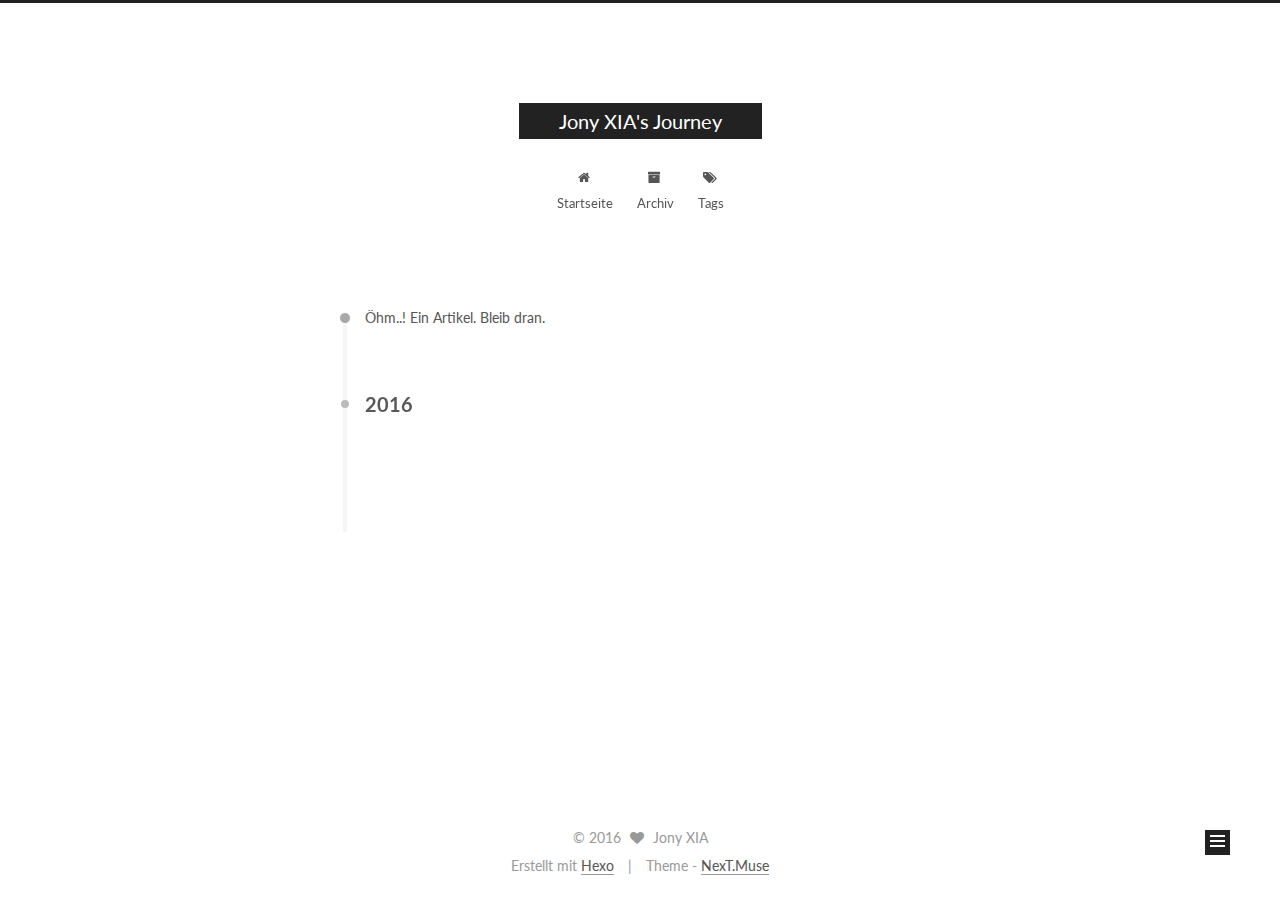
==== commit 3c18f3f8: "Site updated: 2016-10-03 12:23:35" ====
--- a/archives/index.html
+++ b/archives/index.html
@@ -112,7 +112,7 @@
 
   <link rel="canonical" href="https://jonyxia.github.io/archives/"/>
 
-  <title> Archive | Jony XIA's Journey </title>
+  <title> Archiv | Jony XIA's Journey </title>
 </head>
 
 <body itemscope itemtype="http://schema.org/WebPage" lang="en">
@@ -170,7 +170,7 @@
             
               <i class="menu-item-icon fa fa-fw fa-home"></i> <br />
             
-            Home
+            Startseite
           </a>
         </li>
       
@@ -180,7 +180,7 @@
             
               <i class="menu-item-icon fa fa-fw fa-archive"></i> <br />
             
-            Archives
+            Archiv
           </a>
         </li>
       
@@ -220,7 +220,7 @@
       
         
       
-      Um..! 1 post. Keep on posting.
+      Öhm..! Ein Artikel. Bleib dran.
     </span>
 
     
@@ -310,7 +310,7 @@
           <div class="site-state-item site-state-posts">
             <a href="/archives">
               <span class="site-state-item-count">1</span>
-              <span class="site-state-item-name">posts</span>
+              <span class="site-state-item-name">Artikel</span>
             </a>
           </div>
 
@@ -357,7 +357,7 @@
 </div>
 
 <div class="powered-by">
-  Powered by <a class="theme-link" href="https://hexo.io">Hexo</a>
+  Erstellt mit  <a class="theme-link" href="https://hexo.io">Hexo</a>
 </div>
 
 <div class="theme-info">
@@ -462,5 +462,7 @@
 
   
 
+  
+  
 </body>
 </html>
--- a/css/main.css
+++ b/css/main.css
@@ -1548,7 +1548,7 @@
   width: 4px;
   height: 4px;
   border-radius: 50%;
-  background: #781d8f;
+  background: #e314df;
 }
 .links-of-blogroll {
   font-size: 13px;
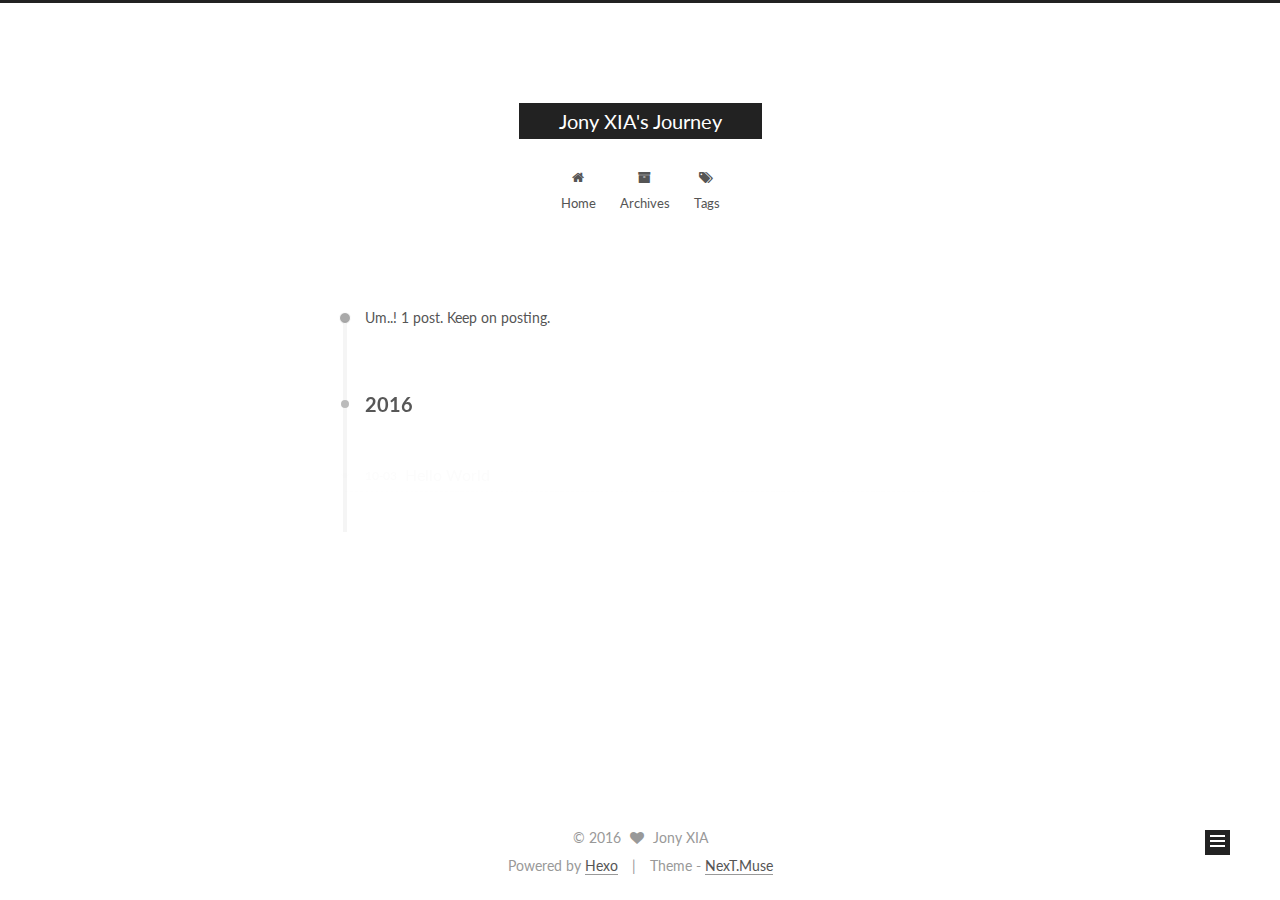
==== commit fea44adb: "Site updated: 2016-10-03 12:32:55" ====
--- a/archives/index.html
+++ b/archives/index.html
@@ -112,7 +112,7 @@
 
   <link rel="canonical" href="https://jonyxia.github.io/archives/"/>
 
-  <title> Archiv | Jony XIA's Journey </title>
+  <title> Archive | Jony XIA's Journey </title>
 </head>
 
 <body itemscope itemtype="http://schema.org/WebPage" lang="en">
@@ -170,7 +170,7 @@
             
               <i class="menu-item-icon fa fa-fw fa-home"></i> <br />
             
-            Startseite
+            Home
           </a>
         </li>
       
@@ -180,7 +180,7 @@
             
               <i class="menu-item-icon fa fa-fw fa-archive"></i> <br />
             
-            Archiv
+            Archives
           </a>
         </li>
       
@@ -220,7 +220,7 @@
       
         
       
-      Öhm..! Ein Artikel. Bleib dran.
+      Um..! 1 post. Keep on posting.
     </span>
 
     
@@ -310,7 +310,7 @@
           <div class="site-state-item site-state-posts">
             <a href="/archives">
               <span class="site-state-item-count">1</span>
-              <span class="site-state-item-name">Artikel</span>
+              <span class="site-state-item-name">posts</span>
             </a>
           </div>
 
@@ -357,7 +357,7 @@
 </div>
 
 <div class="powered-by">
-  Erstellt mit  <a class="theme-link" href="https://hexo.io">Hexo</a>
+  Powered by <a class="theme-link" href="https://hexo.io">Hexo</a>
 </div>
 
 <div class="theme-info">
@@ -462,7 +462,5 @@
 
   
 
-  
-  
 </body>
 </html>
--- a/css/main.css
+++ b/css/main.css
@@ -1548,7 +1548,7 @@
   width: 4px;
   height: 4px;
   border-radius: 50%;
-  background: #e314df;
+  background: #30ff39;
 }
 .links-of-blogroll {
   font-size: 13px;
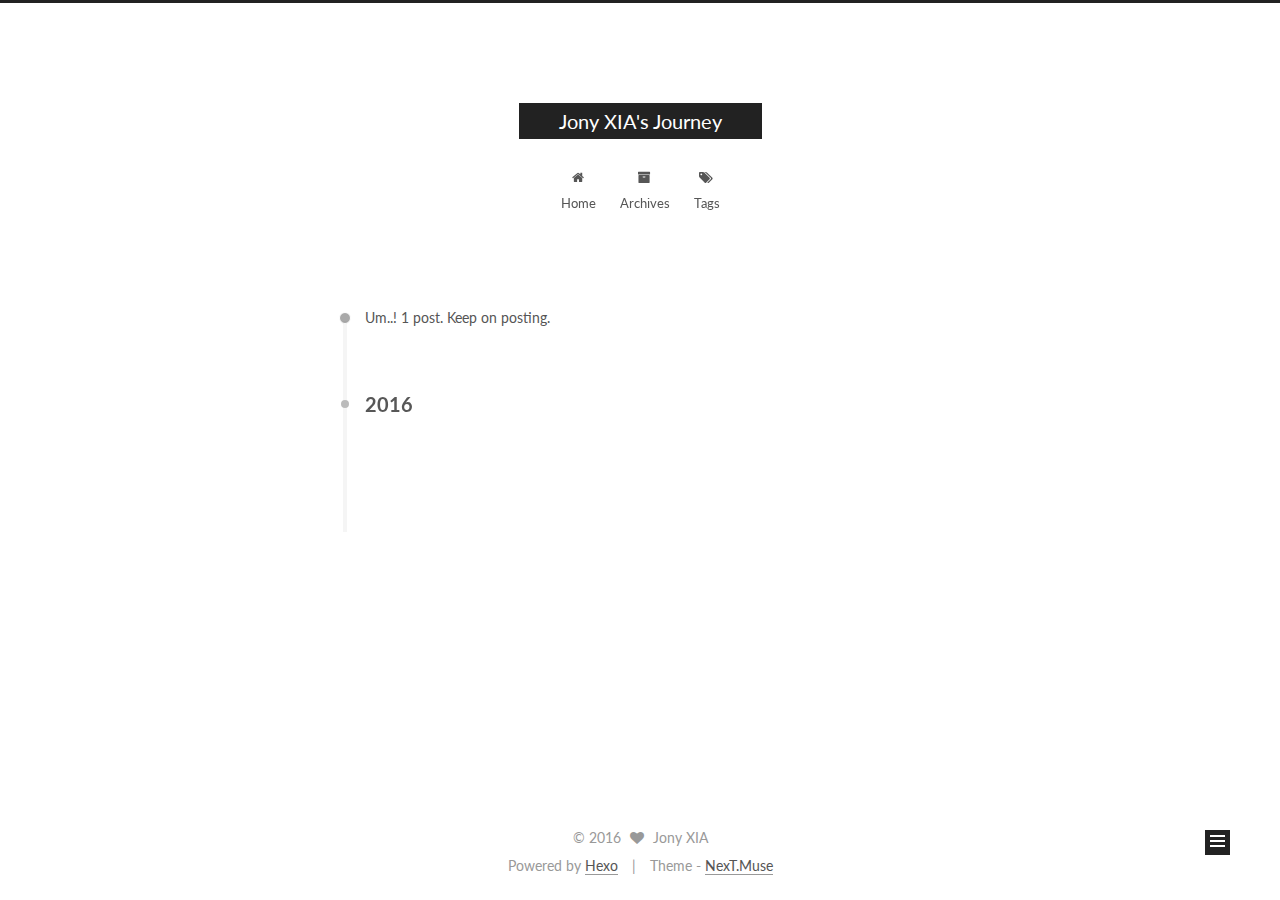
==== commit 19b58d51: "Site updated: 2016-10-03 12:37:09" ====
--- a/archives/index.html
+++ b/archives/index.html
@@ -461,6 +461,113 @@
   
 
   
+  <script src="https://cdn1.lncld.net/static/js/av-core-mini-0.6.1.js"></script>
+  <script>AV.initialize("GoPX1rtQt1wa6om9XK3IRHBV-gzGzoHsz", "hfwGmpEBGDME4JYlWQ3SqKVn");</script>
+  <script>
+    function showTime(Counter) {
+      var query = new AV.Query(Counter);
+      var entries = [];
+      var $visitors = $(".leancloud_visitors");
+
+      $visitors.each(function () {
+        entries.push( $(this).attr("id").trim() );
+      });
+
+      query.containedIn('url', entries);
+      query.find()
+        .done(function (results) {
+          var COUNT_CONTAINER_REF = '.leancloud-visitors-count';
+
+          if (results.length === 0) {
+            $visitors.find(COUNT_CONTAINER_REF).text(0);
+            return;
+          }
+
+          for (var i = 0; i < results.length; i++) {
+            var item = results[i];
+            var url = item.get('url');
+            var time = item.get('time');
+            var element = document.getElementById(url);
+
+            $(element).find(COUNT_CONTAINER_REF).text(time);
+          }
+          for(var i = 0; i < entries.length; i++) {
+            var url = entries[i];
+            var element = document.getElementById(url);
+            var countSpan = $(element).find(COUNT_CONTAINER_REF);
+            if( countSpan.text() == '') {
+              countSpan.text(0);
+            }
+          }
+        })
+        .fail(function (object, error) {
+          console.log("Error: " + error.code + " " + error.message);
+        });
+    }
+
+    function addCount(Counter) {
+      var $visitors = $(".leancloud_visitors");
+      var url = $visitors.attr('id').trim();
+      var title = $visitors.attr('data-flag-title').trim();
+      var query = new AV.Query(Counter);
+
+      query.equalTo("url", url);
+      query.find({
+        success: function(results) {
+          if (results.length > 0) {
+            var counter = results[0];
+            counter.fetchWhenSave(true);
+            counter.increment("time");
+            counter.save(null, {
+              success: function(counter) {
+                var $element = $(document.getElementById(url));
+                $element.find('.leancloud-visitors-count').text(counter.get('time'));
+              },
+              error: function(counter, error) {
+                console.log('Failed to save Visitor num, with error message: ' + error.message);
+              }
+            });
+          } else {
+            var newcounter = new Counter();
+            /* Set ACL */
+            var acl = new AV.ACL();
+            acl.setPublicReadAccess(true);
+            acl.setPublicWriteAccess(true);
+            newcounter.setACL(acl);
+            /* End Set ACL */
+            newcounter.set("title", title);
+            newcounter.set("url", url);
+            newcounter.set("time", 1);
+            newcounter.save(null, {
+              success: function(newcounter) {
+                var $element = $(document.getElementById(url));
+                $element.find('.leancloud-visitors-count').text(newcounter.get('time'));
+              },
+              error: function(newcounter, error) {
+                console.log('Failed to create');
+              }
+            });
+          }
+        },
+        error: function(error) {
+          console.log('Error:' + error.code + " " + error.message);
+        }
+      });
+    }
+
+    $(function() {
+      var Counter = AV.Object.extend("Counter");
+      if ($('.leancloud_visitors').length == 1) {
+        addCount(Counter);
+      } else if ($('.post-title-link').length > 1) {
+        showTime(Counter);
+      }
+    });
+  </script>
+
+
+
+  
 
 </body>
 </html>
--- a/css/main.css
+++ b/css/main.css
@@ -1548,7 +1548,7 @@
   width: 4px;
   height: 4px;
   border-radius: 50%;
-  background: #30ff39;
+  background: #5d0639;
 }
 .links-of-blogroll {
   font-size: 13px;
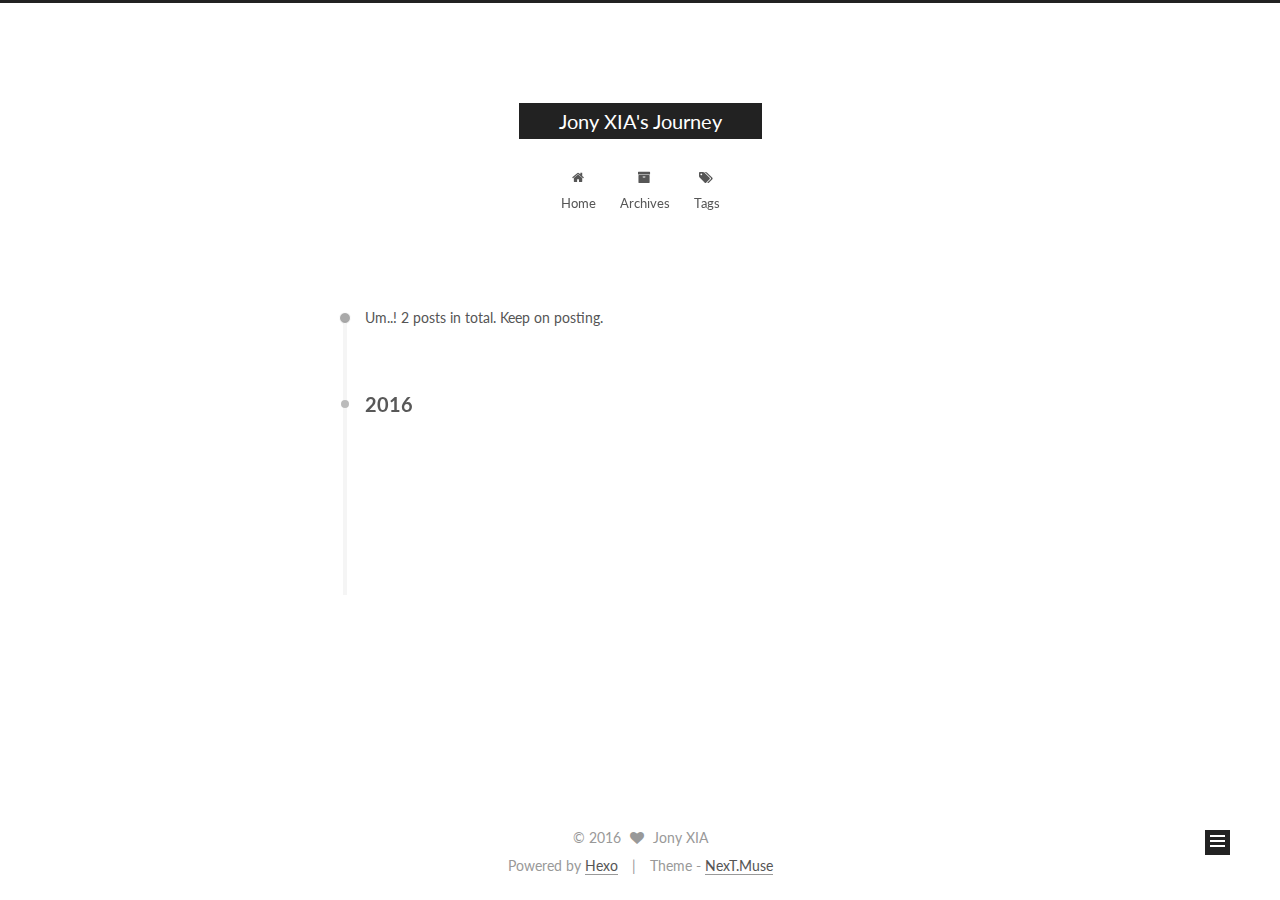
==== commit 21729478: "Site updated: 2016-10-13 12:34:03" ====
--- a/archives/index.html
+++ b/archives/index.html
@@ -86,7 +86,7 @@
 
 <meta property="og:type" content="website">
 <meta property="og:title" content="Jony XIA's Journey">
-<meta property="og:url" content="https://jonyxia.github.io/archives/index.html">
+<meta property="og:url" content="https://jonyxia.com/archives/index.html">
 <meta property="og:site_name" content="Jony XIA's Journey">
 <meta name="twitter:card" content="summary">
 <meta name="twitter:title" content="Jony XIA's Journey">
@@ -110,7 +110,7 @@
 
 
 
-  <link rel="canonical" href="https://jonyxia.github.io/archives/"/>
+  <link rel="canonical" href="https://jonyxia.com/archives/"/>
 
   <title> Archive | Jony XIA's Journey </title>
 </head>
@@ -220,7 +220,7 @@
       
         
       
-      Um..! 1 post. Keep on posting.
+      Um..! 2 posts in total. Keep on posting.
     </span>
 
     
@@ -234,6 +234,43 @@
         <div class="collection-title">
           <h2 class="archive-year motion-element" id="archive-year-2016">2016</h2>
         </div>
+      
+      
+
+      
+
+  <article class="post post-type-normal" itemscope itemtype="http://schema.org/Article">
+    <header class="post-header">
+
+      <h1 class="post-title">
+        
+            <a class="post-title-link" href="/2016/10/06/meditation/" itemprop="url">
+              
+                <span itemprop="name">Meditation:Some Scientific Evidence and How to</span>
+              
+            </a>
+        
+      </h1>
+
+      <div class="post-meta">
+        <time class="post-time" itemprop="dateCreated"
+              datetime="2016-10-06T11:43:00+11:00"
+              content="06-10-2016" >
+          10-06
+        </time>
+      </div>
+
+    </header>
+  </article>
+
+
+
+    
+
+      
+      
+      
+
       
       
 
@@ -309,7 +346,7 @@
         <nav class="site-state motion-element">
           <div class="site-state-item site-state-posts">
             <a href="/archives">
-              <span class="site-state-item-count">1</span>
+              <span class="site-state-item-count">2</span>
               <span class="site-state-item-name">posts</span>
             </a>
           </div>
@@ -446,9 +483,30 @@
 
   
 
-
-
-  
+  
+    
+  
+
+  <script type="text/javascript">
+    var duoshuoQuery = {short_name:"jonyxia"};
+    (function() {
+      var ds = document.createElement('script');
+      ds.type = 'text/javascript';ds.async = true;
+      ds.id = 'duoshuo-script';
+      ds.src = (document.location.protocol == 'https:' ? 'https:' : 'http:') + '//static.duoshuo.com/embed.js';
+      ds.charset = 'UTF-8';
+      (document.getElementsByTagName('head')[0]
+      || document.getElementsByTagName('body')[0]).appendChild(ds);
+    })();
+  </script>
+
+  
+    
+    <script src="/vendors/ua-parser-js/dist/ua-parser.min.js?v=0.7.9"></script>
+    <script src="/js/src/hook-duoshuo.js"></script>
+  
+
+
 
 
 
--- a/css/main.css
+++ b/css/main.css
@@ -1548,7 +1548,7 @@
   width: 4px;
   height: 4px;
   border-radius: 50%;
-  background: #5d0639;
+  background: #2d04b1;
 }
 .links-of-blogroll {
   font-size: 13px;
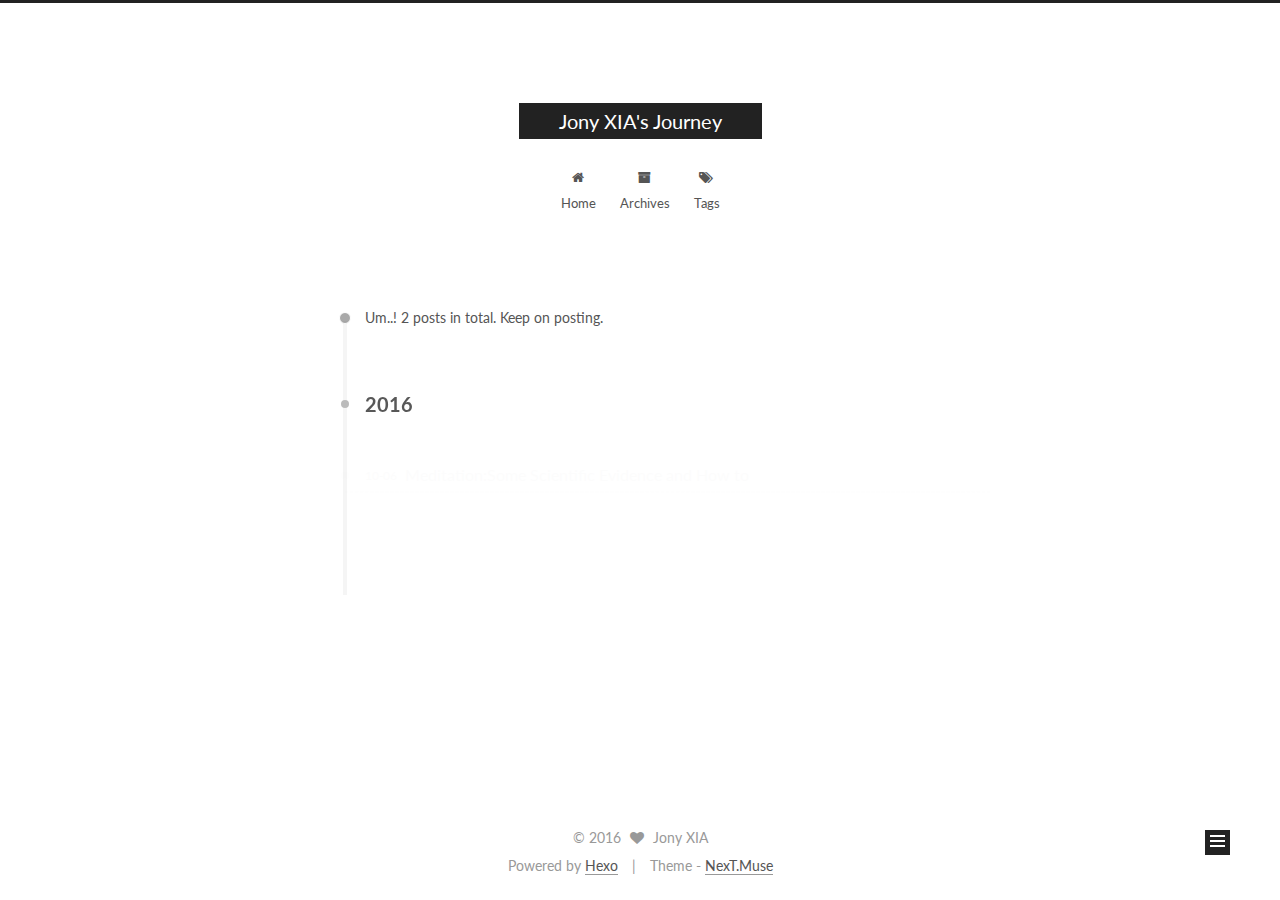
==== commit 7ed85754: "Site updated: 2016-10-13 12:35:43" ====
--- a/archives/index.html
+++ b/archives/index.html
@@ -483,30 +483,9 @@
 
   
 
-  
-    
-  
-
-  <script type="text/javascript">
-    var duoshuoQuery = {short_name:"jonyxia"};
-    (function() {
-      var ds = document.createElement('script');
-      ds.type = 'text/javascript';ds.async = true;
-      ds.id = 'duoshuo-script';
-      ds.src = (document.location.protocol == 'https:' ? 'https:' : 'http:') + '//static.duoshuo.com/embed.js';
-      ds.charset = 'UTF-8';
-      (document.getElementsByTagName('head')[0]
-      || document.getElementsByTagName('body')[0]).appendChild(ds);
-    })();
-  </script>
-
-  
-    
-    <script src="/vendors/ua-parser-js/dist/ua-parser.min.js?v=0.7.9"></script>
-    <script src="/js/src/hook-duoshuo.js"></script>
-  
-
-
+
+
+  
 
 
 
--- a/css/main.css
+++ b/css/main.css
@@ -1548,7 +1548,7 @@
   width: 4px;
   height: 4px;
   border-radius: 50%;
-  background: #2d04b1;
+  background: #08c1ff;
 }
 .links-of-blogroll {
   font-size: 13px;
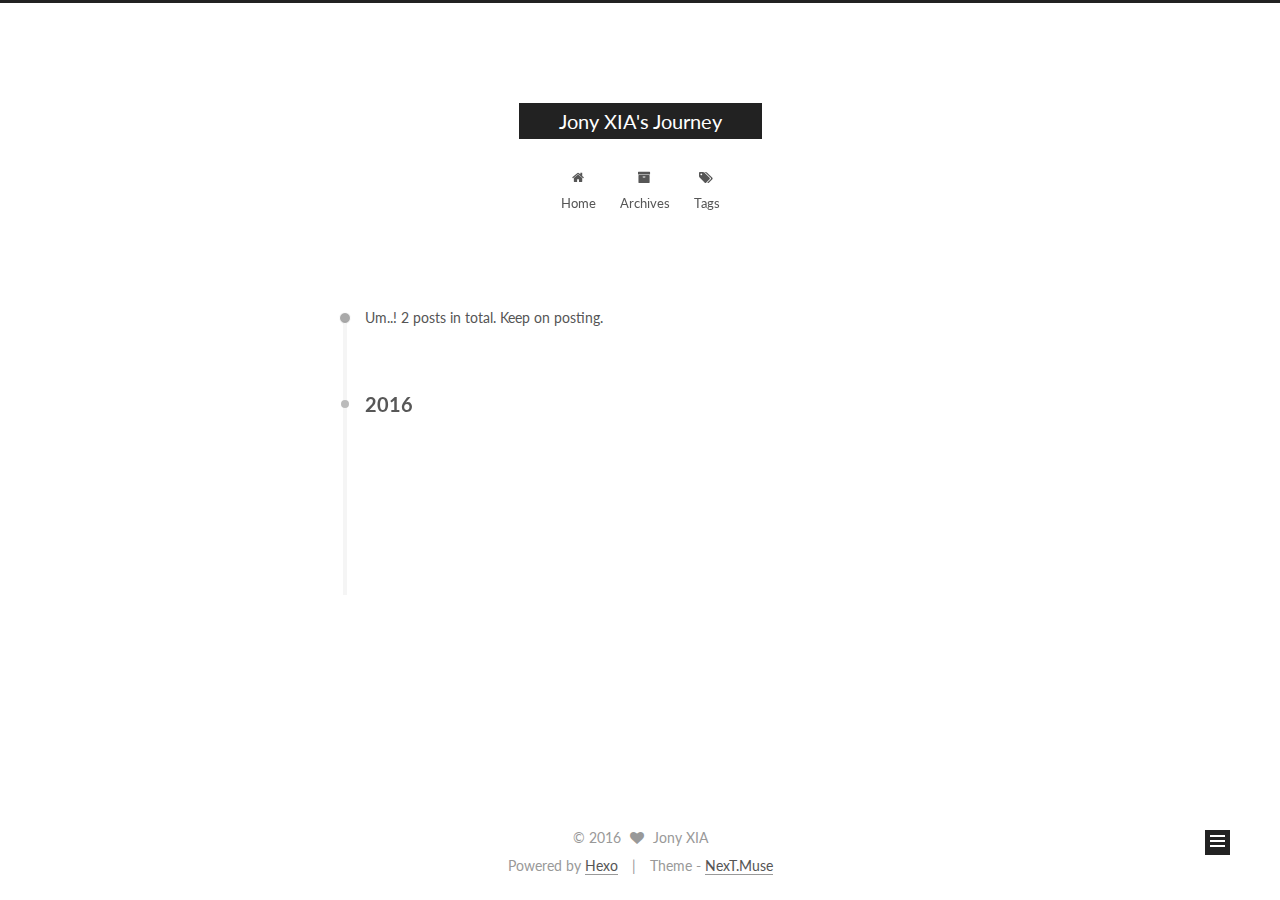
==== commit 0a543289: "Site updated: 2016-10-13 12:43:31" ====
--- a/archives/index.html
+++ b/archives/index.html
@@ -485,6 +485,25 @@
 
 
 
+  
+
+    <script type="text/javascript">
+      var disqus_shortname = 'jonyxia-github-io';
+      var disqus_identifier = 'archives/index.html';
+      var disqus_title = "";
+      var disqus_url = '';
+
+      function run_disqus_script(disqus_script){
+        var dsq = document.createElement('script');
+        dsq.type = 'text/javascript';
+        dsq.async = true;
+        dsq.src = '//' + disqus_shortname + '.disqus.com/' + disqus_script;
+        (document.getElementsByTagName('head')[0] || document.getElementsByTagName('body')[0]).appendChild(dsq);
+      }
+
+      run_disqus_script('count.js');
+      
+    </script>
   
 
 
--- a/css/main.css
+++ b/css/main.css
@@ -1548,7 +1548,7 @@
   width: 4px;
   height: 4px;
   border-radius: 50%;
-  background: #08c1ff;
+  background: #4e8bff;
 }
 .links-of-blogroll {
   font-size: 13px;
